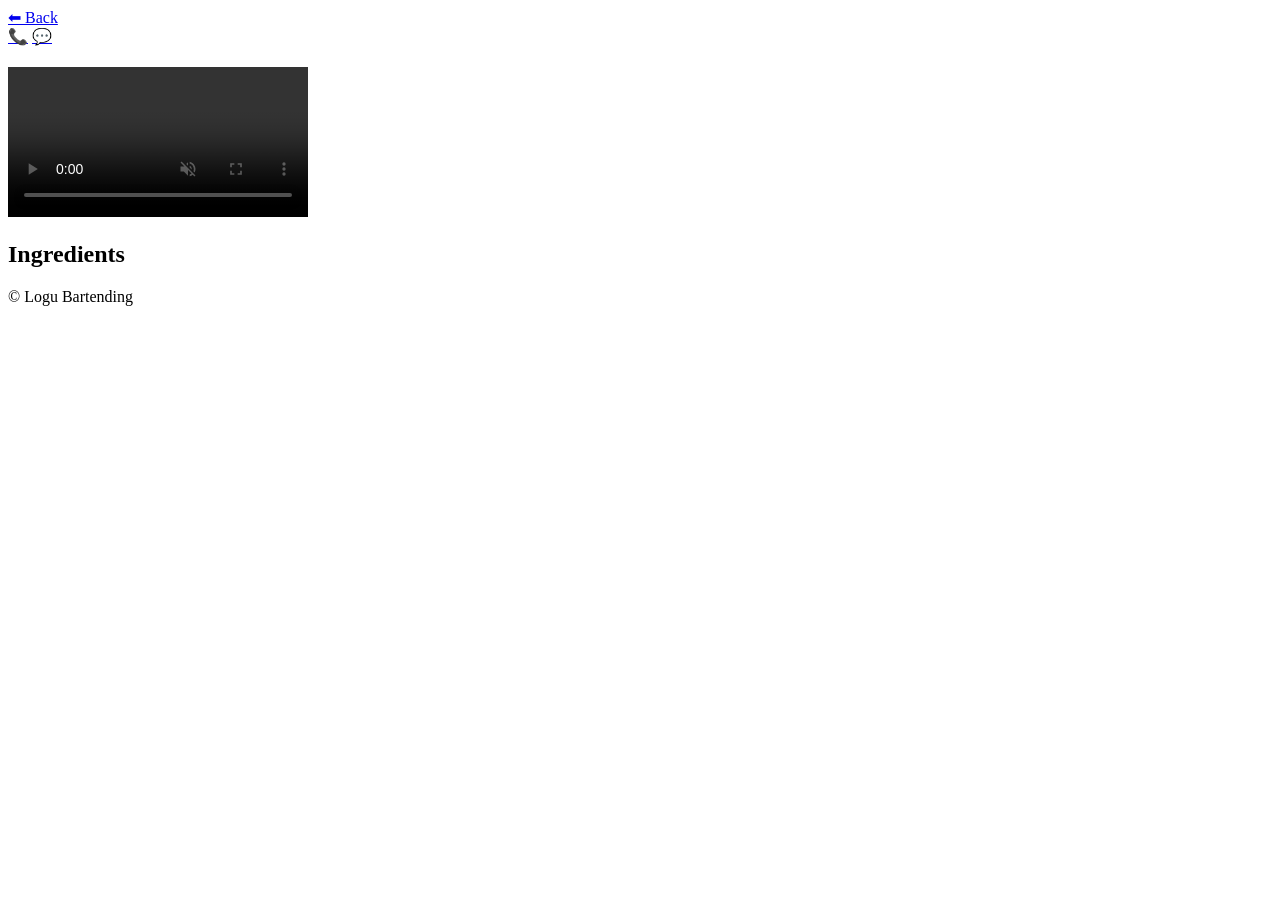
==== cocktail.html @ 1e906662 "Create cocktail.html Cocktail video & ingredients page" ====
<!DOCTYPE html>
<html>
<head>
<title>Cocktail</title>
<link rel="stylesheet" href="style.css">
</head>

<body>

<nav class="navbar">
<a href="index.html" class="back-btn">⬅ Back</a>
<div class="nav-actions">
<a href="tel:+917010022388" class="call-btn">📞</a>
<a href="https://wa.me/917010022388" class="wa-btn">💬</a>
</div>
</nav>

<h1 id="title" style="text-align:center"></h1>

<div class="video-layout">
  <div class="video">
    <video id="video" autoplay muted loop controls></video>
  </div>
  <div class="ingredients">
    <h2>Ingredients</h2>
    <ul id="ingredients"></ul>
  </div>
</div>

<footer>© Logu Bartending</footer>
<script src="script.js"></script>
</body>
</html>
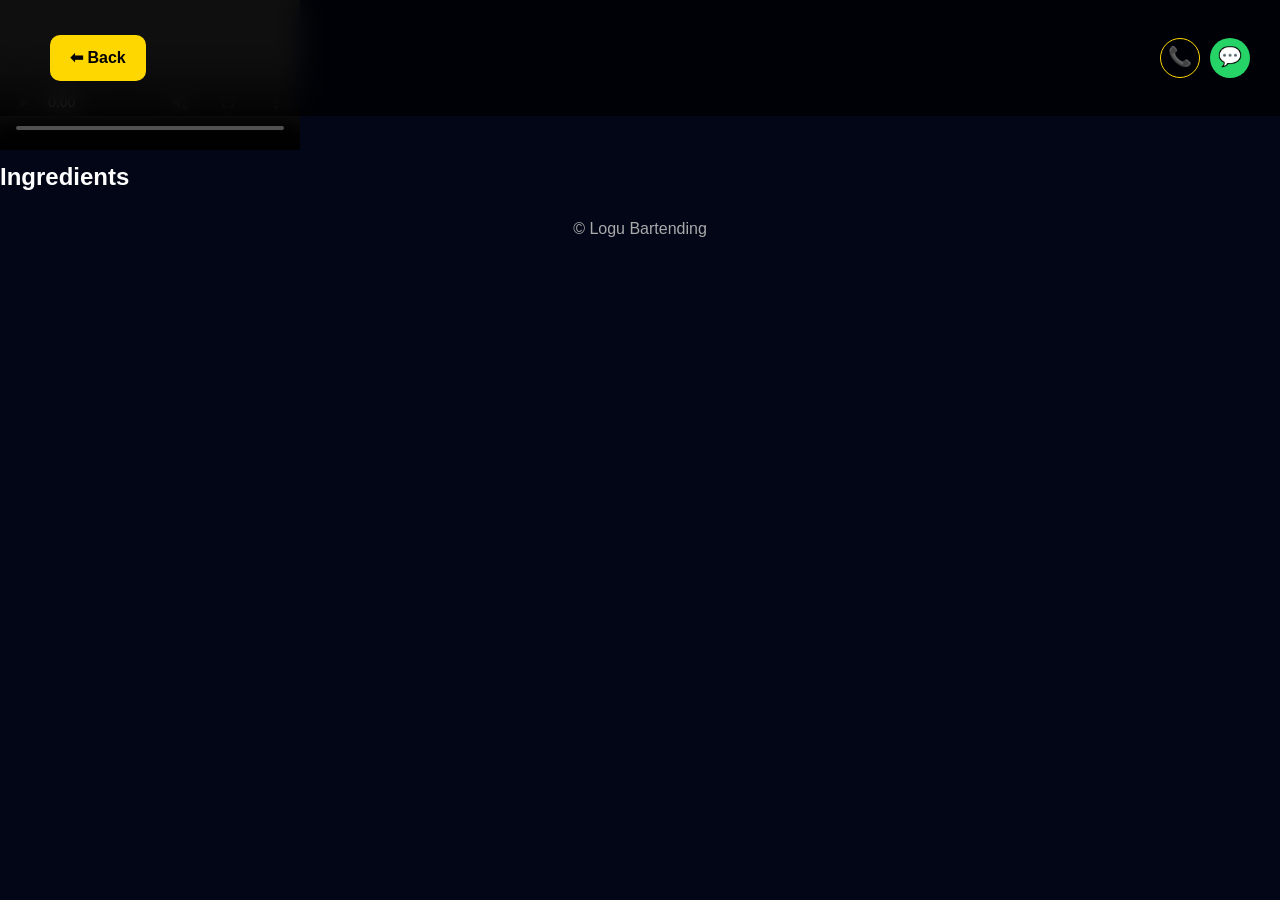
==== commit a12174b7: "Update cocktail.html" ====
--- a/cocktail.html
+++ b/cocktail.html
@@ -1,33 +1,32 @@
 <!DOCTYPE html>
-<html>
+<html lang="en">
 <head>
+<meta charset="UTF-8">
+<meta name="viewport" content="width=device-width, initial-scale=1.0">
 <title>Cocktail</title>
 <link rel="stylesheet" href="style.css">
 </head>
-
 <body>
 
 <nav class="navbar">
 <a href="index.html" class="back-btn">⬅ Back</a>
+
 <div class="nav-actions">
 <a href="tel:+917010022388" class="call-btn">📞</a>
 <a href="https://wa.me/917010022388" class="wa-btn">💬</a>
 </div>
 </nav>
 
-<h1 id="title" style="text-align:center"></h1>
-
-<div class="video-layout">
-  <div class="video">
-    <video id="video" autoplay muted loop controls></video>
-  </div>
-  <div class="ingredients">
+<div class="cocktail-video-section">
+  <video id="video" autoplay muted loop controls></video>
+  <div class="ingredients-scroll">
     <h2>Ingredients</h2>
     <ul id="ingredients"></ul>
   </div>
 </div>
 
 <footer>© Logu Bartending</footer>
+
 <script src="script.js"></script>
 </body>
 </html>
--- a/style.css
+++ b/style.css
@@ -0,0 +1,168 @@
+/* RESET */
+* {margin:0; padding:0; box-sizing:border-box;}
+body {
+  font-family: 'Poppins', sans-serif;
+  background-color: #020617;
+  color:white;
+  line-height: 1.6;
+  transition: background 1s ease;
+}
+
+/* NAVBAR */
+.navbar {
+  display:flex;
+  justify-content:space-between;
+  align-items:center;
+  padding:15px 30px;
+  background: rgba(0,0,0,0.7);
+  backdrop-filter: blur(12px);
+  position: fixed;
+  width: 100%;
+  top:0;
+  z-index: 100;
+}
+.logo {
+  display:flex;
+  gap:10px;
+  align-items:center;
+}
+.logo img {
+  width:50px;
+  border-radius:10px;
+}
+
+/* NAV ACTIONS */
+.nav-actions {
+  display:flex;
+  gap:10px;
+}
+.nav-actions a {
+  width:40px;
+  height:40px;
+  display:flex;
+  align-items:center;
+  justify-content:center;
+  border-radius:50%;
+  text-decoration:none;
+  font-size:1.2rem;
+}
+.call-btn {border:1px solid gold; color:gold;}
+.wa-btn {background:#25D366; color:white;}
+
+/* HERO */
+.hero {
+  text-align:center;
+  padding:120px 20px 60px;
+  background:linear-gradient(120deg, #1f1f3e, #090a1a);
+  animation: fadeIn 2s ease forwards;
+}
+.hero h1 {
+  font-size:3.5rem;
+  background: linear-gradient(to right,#FFD700,#FF8C00);
+  -webkit-background-clip:text;
+  color:transparent;
+  margin-bottom:10px;
+}
+.hero p {
+  font-size:1.3rem;
+  color:#ddd;
+}
+
+/* SECTION */
+.section {
+  padding:60px 20px;
+  text-align:center;
+  position: relative;
+}
+.section h2 {
+  font-size:2rem;
+  margin-bottom:30px;
+  background: linear-gradient(to right,#FFD700,#FF8C00);
+  -webkit-background-clip:text;
+  color:transparent;
+}
+
+/* SEARCH BAR */
+.search-bar {
+  margin-bottom:20px;
+}
+#cocktailSearch {
+  width:100%;
+  max-width:500px;
+  padding:10px 15px;
+  border-radius:10px;
+  border:none;
+  font-size:1rem;
+}
+
+/* CARDS */
+.cards {
+  display:grid;
+  grid-template-columns:repeat(auto-fit,minmax(180px,1fr));
+  gap:20px;
+  margin-top:20px;
+}
+.card {
+  padding:25px;
+  border-radius:15px;
+  background:rgba(255,255,255,0.05);
+  color:white;
+  text-decoration:none;
+  font-size:18px;
+  transition: transform 0.3s ease, box-shadow 0.3s ease;
+}
+.card:hover {
+  transform:scale(1.05) rotate(1deg);
+  box-shadow:0 0 30px rgba(255,215,0,0.5);
+}
+.highlight {border:2px solid gold;}
+
+/* VIDEO PAGE */
+.video-layout {display:flex; flex-wrap:wrap; gap:30px; padding:30px;}
+.video {flex:2;}
+.video video {width:100%; height:500px; border-radius:15px; object-fit:cover;}
+.ingredients {flex:1; background:rgba(255,255,255,0.05); padding:20px; border-radius:15px;}
+.ingredients li {margin:12px 0;}
+
+/* GALLERY */
+.gallery {
+  display:grid;
+  grid-template-columns:repeat(2,1fr);
+  gap:15px;
+  padding:20px;
+}
+.gallery img {
+  width:100%;
+  height:200px;
+  object-fit:cover;
+  border-radius:12px;
+}
+
+/* BACK BUTTON */
+.back-btn {
+  display:inline-block;
+  margin:20px;
+  padding:10px 20px;
+  background:gold;
+  color:black;
+  border-radius:10px;
+  text-decoration:none;
+  font-weight:bold;
+}
+
+/* FLOAT */
+.whatsapp-float {
+  position:fixed;
+  bottom:20px;
+  right:20px;
+  background:#25D366;
+  padding:18px;
+  border-radius:50%;
+  font-size:20px;
+}
+
+/* FOOTER */
+footer {text-align:center; padding:20px; color:#aaa;}
+
+/* ANIMATIONS */
+@keyframes fadeIn {0% {opacity:0; transform:translateY(20px);} 100% {opacity:1; transform:translateY(0);}}
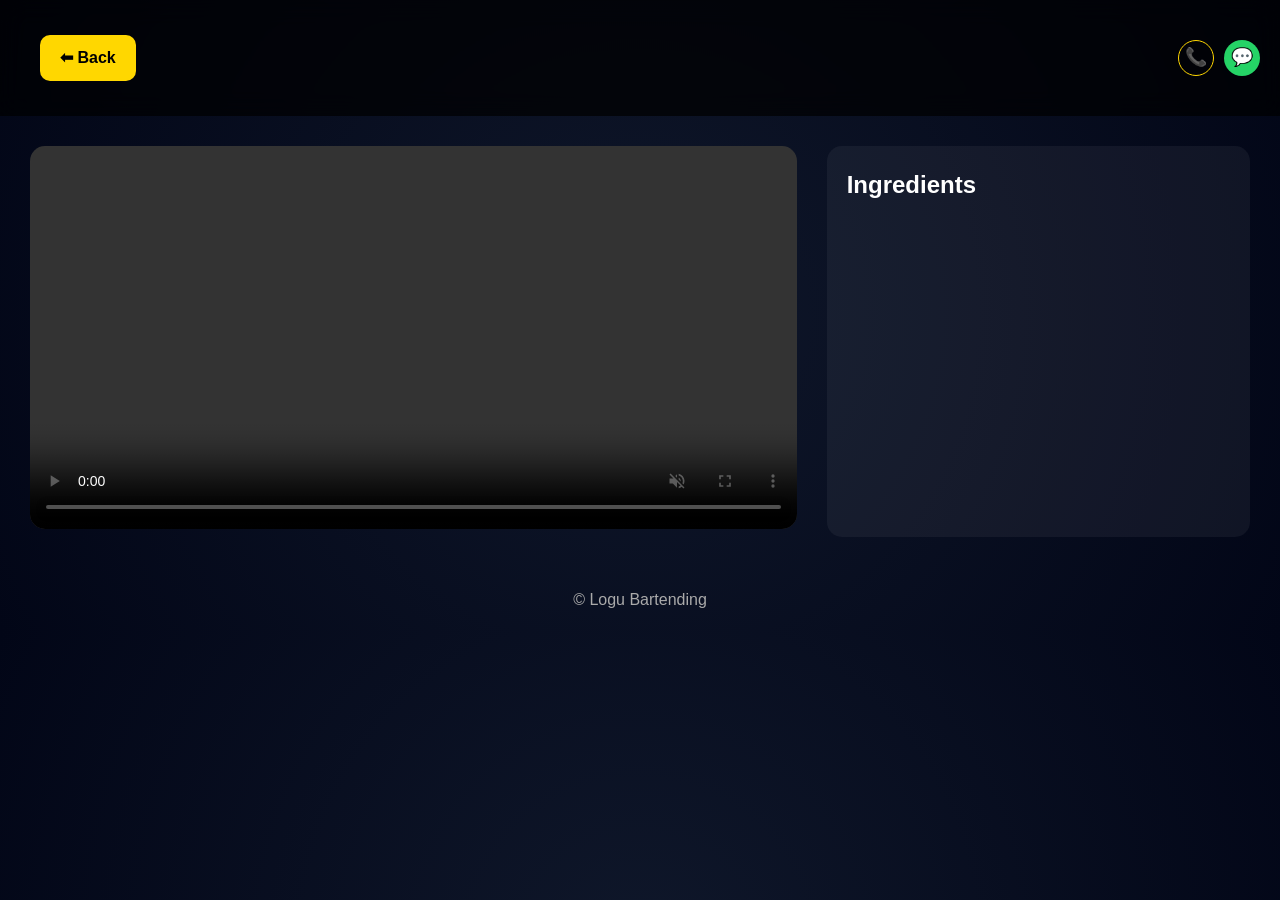
==== commit 801e3fd0: "Update cocktail.html" ====
--- a/cocktail.html
+++ b/cocktail.html
@@ -10,23 +10,26 @@
 
 <nav class="navbar">
 <a href="index.html" class="back-btn">⬅ Back</a>
-
 <div class="nav-actions">
 <a href="tel:+917010022388" class="call-btn">📞</a>
 <a href="https://wa.me/917010022388" class="wa-btn">💬</a>
 </div>
 </nav>
 
-<div class="cocktail-video-section">
-  <video id="video" autoplay muted loop controls></video>
-  <div class="ingredients-scroll">
+<h1 id="title" class="cocktail-title"></h1>
+
+<div class="video-layout">
+  <div class="video">
+    <video id="video" autoplay muted loop controls></video>
+  </div>
+
+  <div class="ingredients">
     <h2>Ingredients</h2>
     <ul id="ingredients"></ul>
   </div>
 </div>
 
 <footer>© Logu Bartending</footer>
-
 <script src="script.js"></script>
 </body>
 </html>
--- a/style.css
+++ b/style.css
@@ -1,168 +1,279 @@
-/* RESET */
-* {margin:0; padding:0; box-sizing:border-box;}
+/* ===================== RESET ===================== */
+* {
+  margin: 0;
+  padding: 0;
+  box-sizing: border-box;
+}
+
+/* ===================== BODY ===================== */
 body {
   font-family: 'Poppins', sans-serif;
-  background-color: #020617;
-  color:white;
+  background: radial-gradient(circle, #0f172a, #020617);
+  color: white;
   line-height: 1.6;
   transition: background 1s ease;
 }
 
-/* NAVBAR */
+/* ===================== NAVBAR ===================== */
 .navbar {
-  display:flex;
-  justify-content:space-between;
-  align-items:center;
-  padding:15px 30px;
-  background: rgba(0,0,0,0.7);
+  display: flex;
+  justify-content: space-between;
+  align-items: center;
+  padding: 15px 20px;
+  background: rgba(0, 0, 0, 0.7);
   backdrop-filter: blur(12px);
+  position: sticky;
+  top: 0;
+  z-index: 100;
+}
+
+.logo {
+  display: flex;
+  gap: 10px;
+  align-items: center;
+}
+
+.logo img {
+  width: 40px;
+}
+
+.nav-actions {
+  display: flex;
+  gap: 10px;
+}
+
+.nav-actions a {
+  width: 36px;
+  height: 36px;
+  display: flex;
+  align-items: center;
+  justify-content: center;
+  border-radius: 50%;
+  text-decoration: none;
+  font-size: 18px;
+}
+
+.call-btn {
+  border: 1px solid gold;
+  color: gold;
+}
+
+.wa-btn {
+  background: #25D366;
+  color: white;
+}
+
+/* ===================== HERO ===================== */
+.hero {
+  text-align: center;
+  padding: 90px 20px;
+}
+
+.hero h1 {
+  font-size: 36px;
+  background: linear-gradient(to right, gold, orange);
+  -webkit-background-clip: text;
+  color: transparent;
+}
+
+.hero p {
+  font-size: 20px;
+  margin-top: 10px;
+  color: #f5f5f5;
+}
+
+/* ===================== SECTIONS ===================== */
+.section {
+  padding: 50px 20px;
+  text-align: center;
+}
+
+/* ===================== CARDS ===================== */
+.cards {
+  display: grid;
+  grid-template-columns: repeat(auto-fit, minmax(180px, 1fr));
+  gap: 20px;
+  margin-top: 20px;
+}
+
+.card {
+  padding: 25px;
+  border-radius: 15px;
+  background: rgba(255, 255, 255, 0.05);
+  color: white;
+  text-decoration: none;
+  font-size: 18px;
+  transition: all 0.3s ease;
+}
+
+.card:hover {
+  transform: scale(1.05);
+  box-shadow: 0 0 20px rgba(255, 255, 255, 0.2);
+}
+
+.highlight {
+  border: 2px solid gold;
+}
+
+/* ===================== VIDEO PAGE ===================== */
+.video-layout {
+  display: flex;
+  flex-wrap: wrap;
+  gap: 30px;
+  padding: 30px;
+  justify-content: center;
+}
+
+.video {
+  flex: 2;
+  min-width: 300px;
+}
+
+.video video {
+  width: 100%;
+  max-height: 500px;
+  border-radius: 15px;
+  object-fit: cover;
+}
+
+.ingredients {
+  flex: 1;
+  min-width: 250px;
+  background: rgba(255, 255, 255, 0.05);
+  padding: 20px;
+  border-radius: 15px;
+  animation: fadeIn 1s ease;
+}
+
+.ingredients h2 {
+  margin-bottom: 15px;
+}
+
+.ingredients li {
+  margin: 12px 0;
+  font-size: 16px;
+}
+
+/* ===================== PACKAGE PAGE ===================== */
+.package-section {
+  padding: 50px 20px;
+  text-align: center;
+}
+
+.package-content {
+  display: flex;
+  flex-wrap: wrap;
+  gap: 30px;
+  justify-content: center;
+  margin-top: 20px;
+}
+
+.package-details {
+  flex: 1;
+  min-width: 250px;
+  background: rgba(255, 255, 255, 0.05);
+  padding: 25px;
+  border-radius: 15px;
+  text-align: left;
+  animation: fadeIn 1s ease;
+}
+
+.package-details ul li {
+  margin: 12px 0;
+  font-size: 18px;
+}
+
+.package-gallery {
+  flex: 2;
+  display: grid;
+  grid-template-columns: repeat(auto-fit, minmax(250px, 1fr));
+  gap: 15px;
+}
+
+.package-gallery img {
+  width: 100%;
+  height: 200px;
+  object-fit: cover;
+  border-radius: 12px;
+  transition: transform 0.3s;
+}
+
+.package-gallery img:hover {
+  transform: scale(1.05);
+}
+
+/* ===================== GALLERY ===================== */
+.gallery {
+  display: grid;
+  grid-template-columns: repeat(2, 1fr);
+  gap: 15px;
+  padding: 20px;
+}
+
+.gallery img {
+  width: 100%;
+  height: 200px;
+  object-fit: cover;
+  border-radius: 12px;
+  transition: transform 0.3s;
+}
+
+.gallery img:hover {
+  transform: scale(1.05);
+}
+
+/* ===================== BACK BUTTON ===================== */
+.back-btn {
+  display: inline-block;
+  margin: 20px;
+  padding: 10px 20px;
+  background: gold;
+  color: black;
+  border-radius: 10px;
+  text-decoration: none;
+  font-weight: bold;
+  transition: all 0.3s ease;
+}
+
+.back-btn:hover {
+  transform: scale(1.05);
+}
+
+/* ===================== FLOATING WHATSAPP ===================== */
+.whatsapp-float {
   position: fixed;
-  width: 100%;
-  top:0;
-  z-index: 100;
-}
-.logo {
-  display:flex;
-  gap:10px;
-  align-items:center;
-}
-.logo img {
-  width:50px;
-  border-radius:10px;
-}
-
-/* NAV ACTIONS */
-.nav-actions {
-  display:flex;
-  gap:10px;
-}
-.nav-actions a {
-  width:40px;
-  height:40px;
-  display:flex;
-  align-items:center;
-  justify-content:center;
-  border-radius:50%;
-  text-decoration:none;
-  font-size:1.2rem;
-}
-.call-btn {border:1px solid gold; color:gold;}
-.wa-btn {background:#25D366; color:white;}
-
-/* HERO */
-.hero {
-  text-align:center;
-  padding:120px 20px 60px;
-  background:linear-gradient(120deg, #1f1f3e, #090a1a);
-  animation: fadeIn 2s ease forwards;
-}
-.hero h1 {
-  font-size:3.5rem;
-  background: linear-gradient(to right,#FFD700,#FF8C00);
-  -webkit-background-clip:text;
-  color:transparent;
-  margin-bottom:10px;
-}
-.hero p {
-  font-size:1.3rem;
-  color:#ddd;
-}
-
-/* SECTION */
-.section {
-  padding:60px 20px;
-  text-align:center;
-  position: relative;
-}
-.section h2 {
-  font-size:2rem;
-  margin-bottom:30px;
-  background: linear-gradient(to right,#FFD700,#FF8C00);
-  -webkit-background-clip:text;
-  color:transparent;
-}
-
-/* SEARCH BAR */
-.search-bar {
-  margin-bottom:20px;
-}
-#cocktailSearch {
-  width:100%;
-  max-width:500px;
-  padding:10px 15px;
-  border-radius:10px;
-  border:none;
-  font-size:1rem;
-}
-
-/* CARDS */
-.cards {
-  display:grid;
-  grid-template-columns:repeat(auto-fit,minmax(180px,1fr));
-  gap:20px;
-  margin-top:20px;
-}
-.card {
-  padding:25px;
-  border-radius:15px;
-  background:rgba(255,255,255,0.05);
-  color:white;
-  text-decoration:none;
-  font-size:18px;
-  transition: transform 0.3s ease, box-shadow 0.3s ease;
-}
-.card:hover {
-  transform:scale(1.05) rotate(1deg);
-  box-shadow:0 0 30px rgba(255,215,0,0.5);
-}
-.highlight {border:2px solid gold;}
-
-/* VIDEO PAGE */
-.video-layout {display:flex; flex-wrap:wrap; gap:30px; padding:30px;}
-.video {flex:2;}
-.video video {width:100%; height:500px; border-radius:15px; object-fit:cover;}
-.ingredients {flex:1; background:rgba(255,255,255,0.05); padding:20px; border-radius:15px;}
-.ingredients li {margin:12px 0;}
-
-/* GALLERY */
-.gallery {
-  display:grid;
-  grid-template-columns:repeat(2,1fr);
-  gap:15px;
-  padding:20px;
-}
-.gallery img {
-  width:100%;
-  height:200px;
-  object-fit:cover;
-  border-radius:12px;
-}
-
-/* BACK BUTTON */
-.back-btn {
-  display:inline-block;
-  margin:20px;
-  padding:10px 20px;
-  background:gold;
-  color:black;
-  border-radius:10px;
-  text-decoration:none;
-  font-weight:bold;
-}
-
-/* FLOAT */
-.whatsapp-float {
-  position:fixed;
-  bottom:20px;
-  right:20px;
-  background:#25D366;
-  padding:18px;
-  border-radius:50%;
-  font-size:20px;
-}
-
-/* FOOTER */
-footer {text-align:center; padding:20px; color:#aaa;}
-
-/* ANIMATIONS */
-@keyframes fadeIn {0% {opacity:0; transform:translateY(20px);} 100% {opacity:1; transform:translateY(0);}}+  bottom: 20px;
+  right: 20px;
+  background: #25D366;
+  padding: 18px;
+  border-radius: 50%;
+  font-size: 20px;
+  transition: transform 0.3s;
+}
+
+.whatsapp-float:hover {
+  transform: scale(1.1);
+}
+
+/* ===================== FOOTER ===================== */
+footer {
+  text-align: center;
+  padding: 20px;
+  color: #aaa;
+}
+
+/* ===================== ANIMATIONS ===================== */
+@keyframes fadeIn {
+  0% { opacity: 0; transform: translateY(20px); }
+  100% { opacity: 1; transform: translateY(0); }
+}
+
+/* ===================== RESPONSIVE ===================== */
+@media (max-width: 768px) {
+  .video-layout, .package-content {
+    flex-direction: column;
+  }
+  .package-details {
+    text-align: center;
+  }
+}
